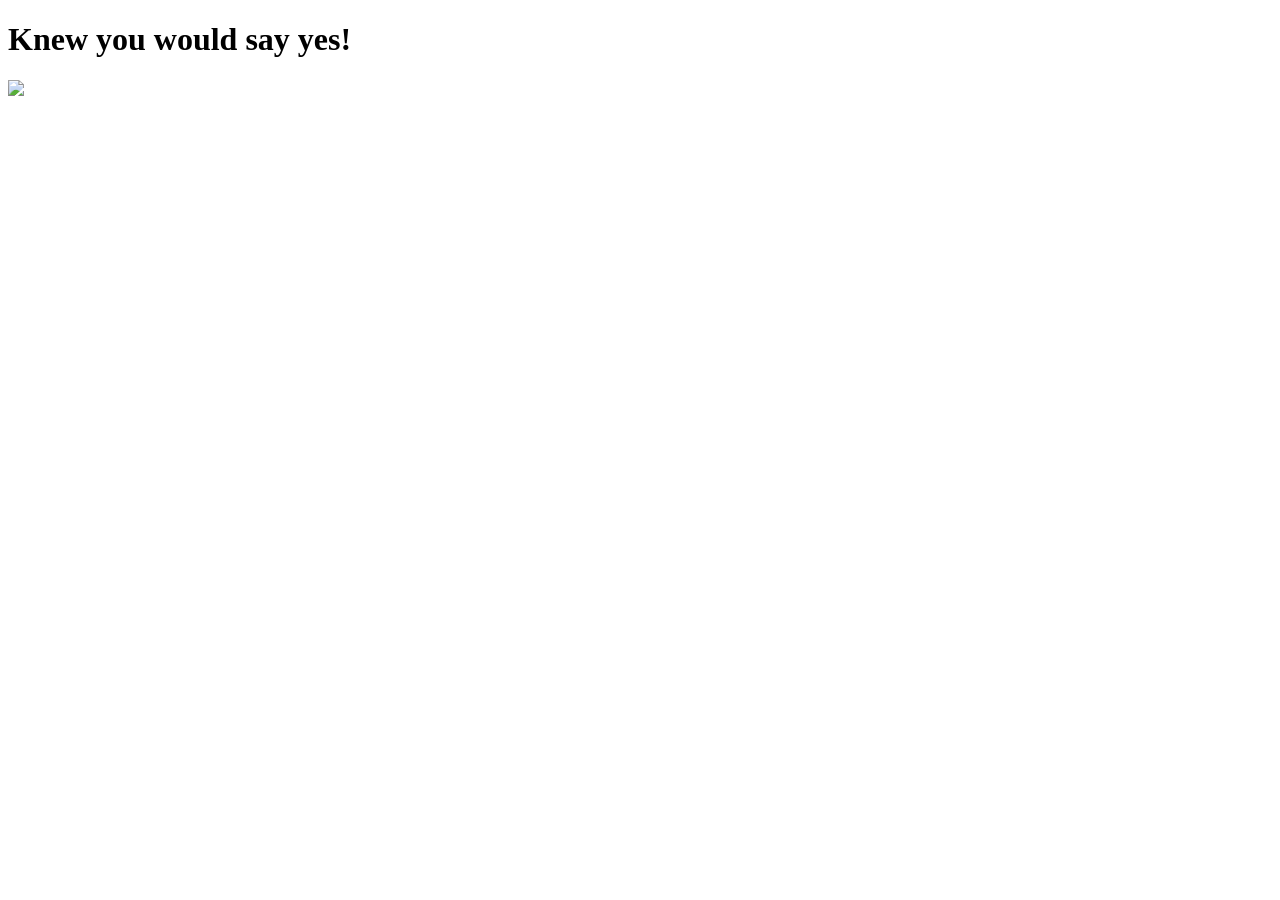
==== assets/yes_page.html @ 4f70b2db "Add files via upload" ====
<!DOCTYPE html>
<html lang="en">
<head>
    <meta charset="UTF-8">
    <meta name="viewport" content="width=device-width, initial-scale=1.0">
    <title>Knew you would say yes!</title>
    <link rel="stylesheet" href="./yes_style.css">
</head>
<body>
    <div class="container">
        <h1 class="header_text">Knew you would say yes!</h1>
        <div class="gif_container">
            <img src="https://media4.giphy.com/media/v1.Y2lkPTc5MGI3NjExMmo3c3l5ODh3ZGN6NHhhaDE2Mjg1ZjkwOXczdDFxbWM3dTBtaW9zaiZlcD12MV9pbnRlcm5hbF9naWZfYnlfaWQmY3Q9cw/9XY4f3FgFTT4QlaYqa/giphy.gif">
        </div>
    </div>
</body>
</html>
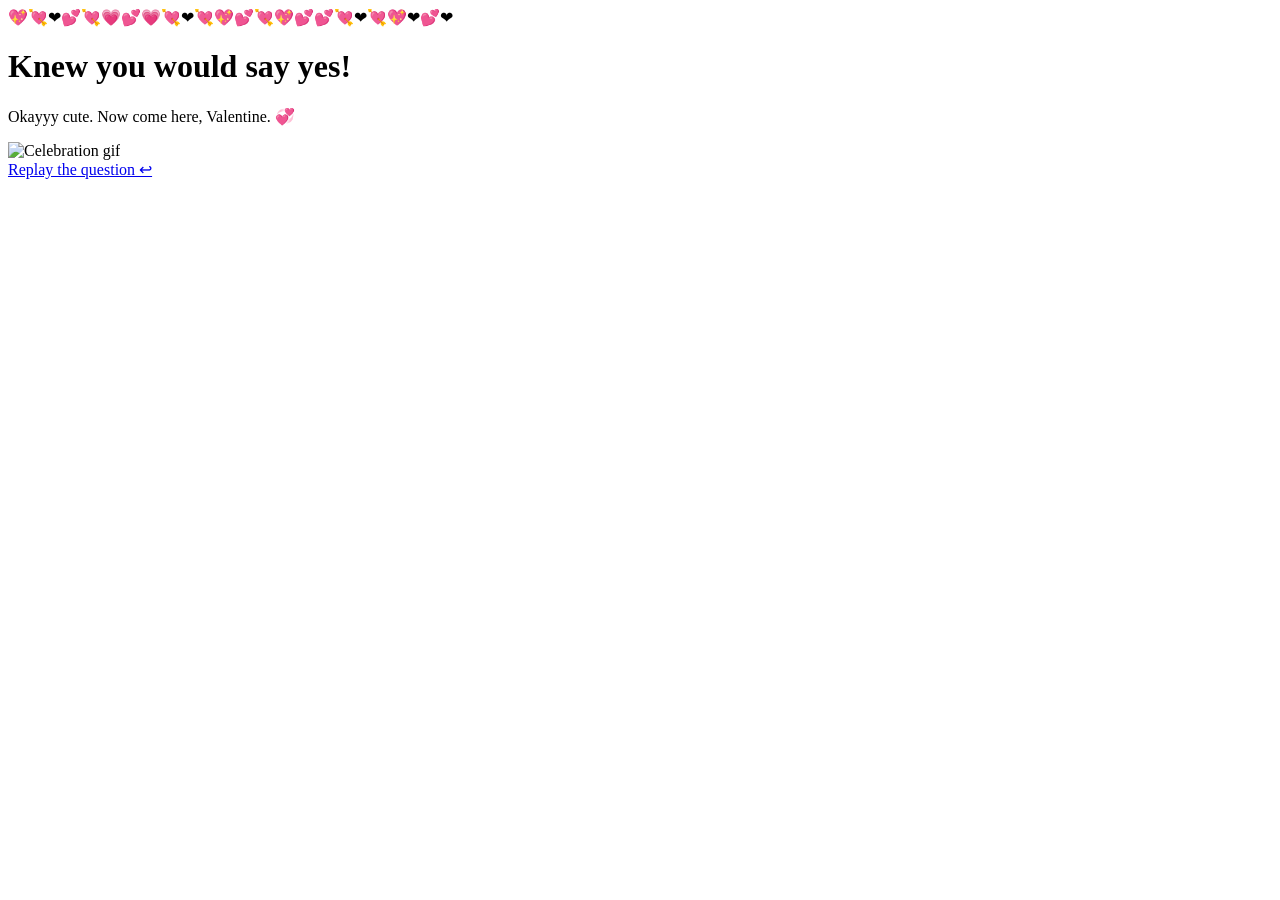
==== commit 65e39fbd: "Enhance yes_page with animation and theme color Added theme color meta tag and floating hearts anima" ====
--- a/assets/yes_page.html
+++ b/assets/yes_page.html
@@ -5,14 +5,47 @@
     <meta charset="UTF-8">
     <meta name="viewport" content="width=device-width, initial-scale=1.0">
     <title>Knew you would say yes!</title>
+    <meta name="theme-color" content="#ff6aa2">
     <link rel="stylesheet" href="./yes_style.css">
 </head>
 <body>
-    <div class="container">
+    <div class="floating-hearts" aria-hidden="true"></div>
+
+    <main class="container" role="main">
         <h1 class="header_text">Knew you would say yes!</h1>
+        <p class="sub_text">Okayyy cute. Now come here, Valentine. 💞</p>
+
         <div class="gif_container">
-            <img src="https://media4.giphy.com/media/v1.Y2lkPTc5MGI3NjExMmo3c3l5ODh3ZGN6NHhhaDE2Mjg1ZjkwOXczdDFxbWM3dTBtaW9zaiZlcD12MV9pbnRlcm5hbF9naWZfYnlfaWQmY3Q9cw/9XY4f3FgFTT4QlaYqa/giphy.gif">
+            <img src="https://media4.giphy.com/media/v1.Y2lkPTc5MGI3NjExMmo3c3l5ODh3ZGN6NHhhaDE2Mjg1ZjkwOXczdDFxbWM3dTBtaW9zaiZlcD12MV9pbnRlcm5hbF9naWZfYnlfaWQmY3Q9cw/9XY4f3FgFTT4QlaYqa/giphy.gif" alt="Celebration gif">
         </div>
-    </div>
+
+        <a class="back_link" href="../index.html">Replay the question ↩</a>
+    </main>
+
+    <script>
+        (function () {
+            const container = document.querySelector('.floating-hearts');
+            if (!container) return;
+            const hearts = ['❤', '💗', '💖', '💕', '💘'];
+            const rand = (a, b) => Math.random() * (b - a) + a;
+
+            const frag = document.createDocumentFragment();
+            for (let i = 0; i < 24; i++) {
+                const el = document.createElement('span');
+                el.className = 'heart';
+                el.textContent = hearts[Math.floor(Math.random() * hearts.length)];
+
+                el.style.setProperty('--x', `${Math.floor(rand(0, 100))}vw`);
+                el.style.setProperty('--size', `${Math.floor(rand(14, 28))}px`);
+                el.style.setProperty('--opacity', rand(0.25, 0.65).toFixed(2));
+                el.style.setProperty('--dur', `${rand(7, 13).toFixed(2)}s`);
+                el.style.setProperty('--rot', `${Math.floor(rand(-18, 18))}deg`);
+                el.style.setProperty('--drift', `${Math.floor(rand(-18, 18))}vw`);
+                el.style.animationDelay = `${rand(0, 6).toFixed(2)}s`;
+                frag.appendChild(el);
+            }
+            container.appendChild(frag);
+        })();
+    </script>
 </body>
 </html>
